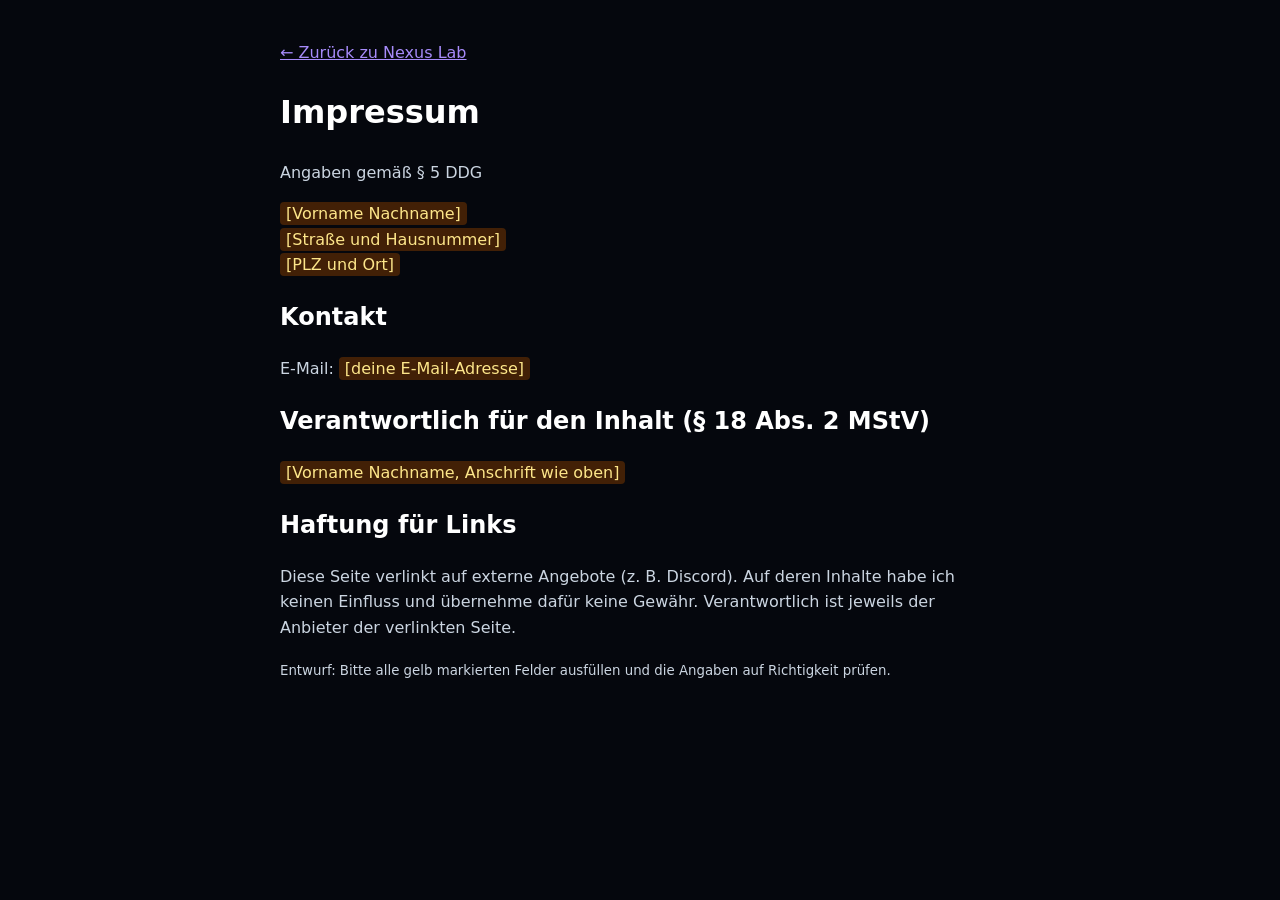
==== nexus-lab-arcade-games/impressum.html @ a98899d6 "Nexus LAb name correction" ====
<!DOCTYPE html>
<html lang="de"><head><meta charset="utf-8"><meta name="viewport" content="width=device-width, initial-scale=1">
<title>Impressum – Nexus Lab</title><meta name="robots" content="noindex">
<style>body{background:#05070d;color:#cbd5e1;font:16px/1.6 system-ui,sans-serif;max-width:720px;margin:0 auto;padding:24px}h1,h2{color:#fff}a{color:#a78bfa}.todo{background:#422006;color:#fde68a;padding:2px 6px;border-radius:4px}</style></head>
<body><p><a href="index.html">← Zurück zu Nexus Lab</a></p><h1>Impressum</h1>
<p>Angaben gemäß § 5 DDG</p>
<p><span class="todo">[Vorname Nachname]</span><br><span class="todo">[Straße und Hausnummer]</span><br><span class="todo">[PLZ und Ort]</span></p>
<h2>Kontakt</h2>
<p>E-Mail: <span class="todo">[deine E-Mail-Adresse]</span></p>
<h2>Verantwortlich für den Inhalt (§ 18 Abs. 2 MStV)</h2>
<p><span class="todo">[Vorname Nachname, Anschrift wie oben]</span></p>
<h2>Haftung für Links</h2>
<p>Diese Seite verlinkt auf externe Angebote (z. B. Discord). Auf deren Inhalte habe ich keinen Einfluss und übernehme dafür keine Gewähr. Verantwortlich ist jeweils der Anbieter der verlinkten Seite.</p>
<p><small>Entwurf: Bitte alle gelb markierten Felder ausfüllen und die Angaben auf Richtigkeit prüfen.</small></p></body></html>
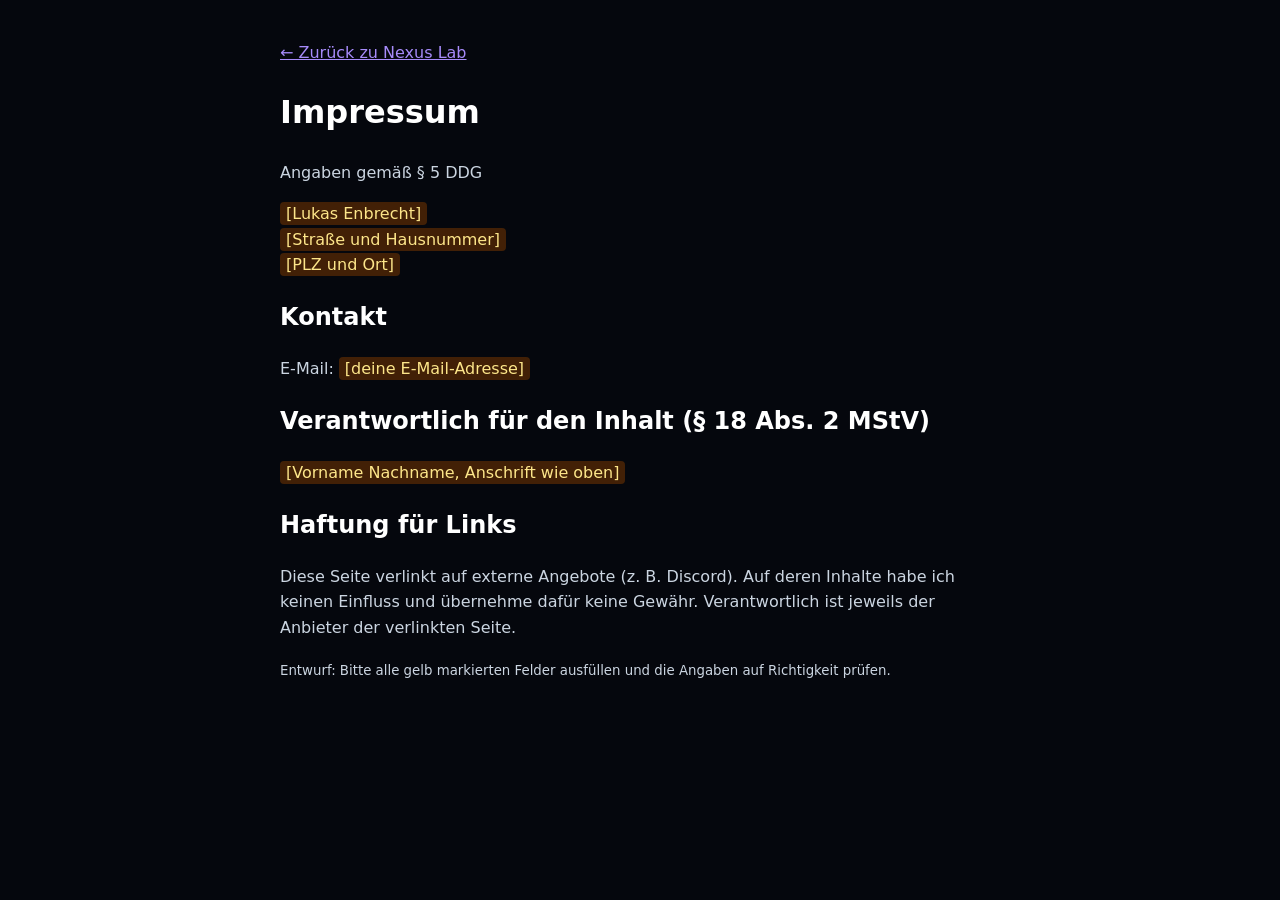
==== commit 7d890e06: "Update impressum.html" ====
--- a/nexus-lab-arcade-games/impressum.html
+++ b/nexus-lab-arcade-games/impressum.html
@@ -4,11 +4,11 @@
 <style>body{background:#05070d;color:#cbd5e1;font:16px/1.6 system-ui,sans-serif;max-width:720px;margin:0 auto;padding:24px}h1,h2{color:#fff}a{color:#a78bfa}.todo{background:#422006;color:#fde68a;padding:2px 6px;border-radius:4px}</style></head>
 <body><p><a href="index.html">← Zurück zu Nexus Lab</a></p><h1>Impressum</h1>
 <p>Angaben gemäß § 5 DDG</p>
-<p><span class="todo">[Vorname Nachname]</span><br><span class="todo">[Straße und Hausnummer]</span><br><span class="todo">[PLZ und Ort]</span></p>
+<p><span class="todo">[Lukas Enbrecht]</span><br><span class="todo">[Straße und Hausnummer]</span><br><span class="todo">[PLZ und Ort]</span></p>
 <h2>Kontakt</h2>
 <p>E-Mail: <span class="todo">[deine E-Mail-Adresse]</span></p>
 <h2>Verantwortlich für den Inhalt (§ 18 Abs. 2 MStV)</h2>
 <p><span class="todo">[Vorname Nachname, Anschrift wie oben]</span></p>
 <h2>Haftung für Links</h2>
 <p>Diese Seite verlinkt auf externe Angebote (z. B. Discord). Auf deren Inhalte habe ich keinen Einfluss und übernehme dafür keine Gewähr. Verantwortlich ist jeweils der Anbieter der verlinkten Seite.</p>
-<p><small>Entwurf: Bitte alle gelb markierten Felder ausfüllen und die Angaben auf Richtigkeit prüfen.</small></p></body></html>+<p><small>Entwurf: Bitte alle gelb markierten Felder ausfüllen und die Angaben auf Richtigkeit prüfen.</small></p></body></html>
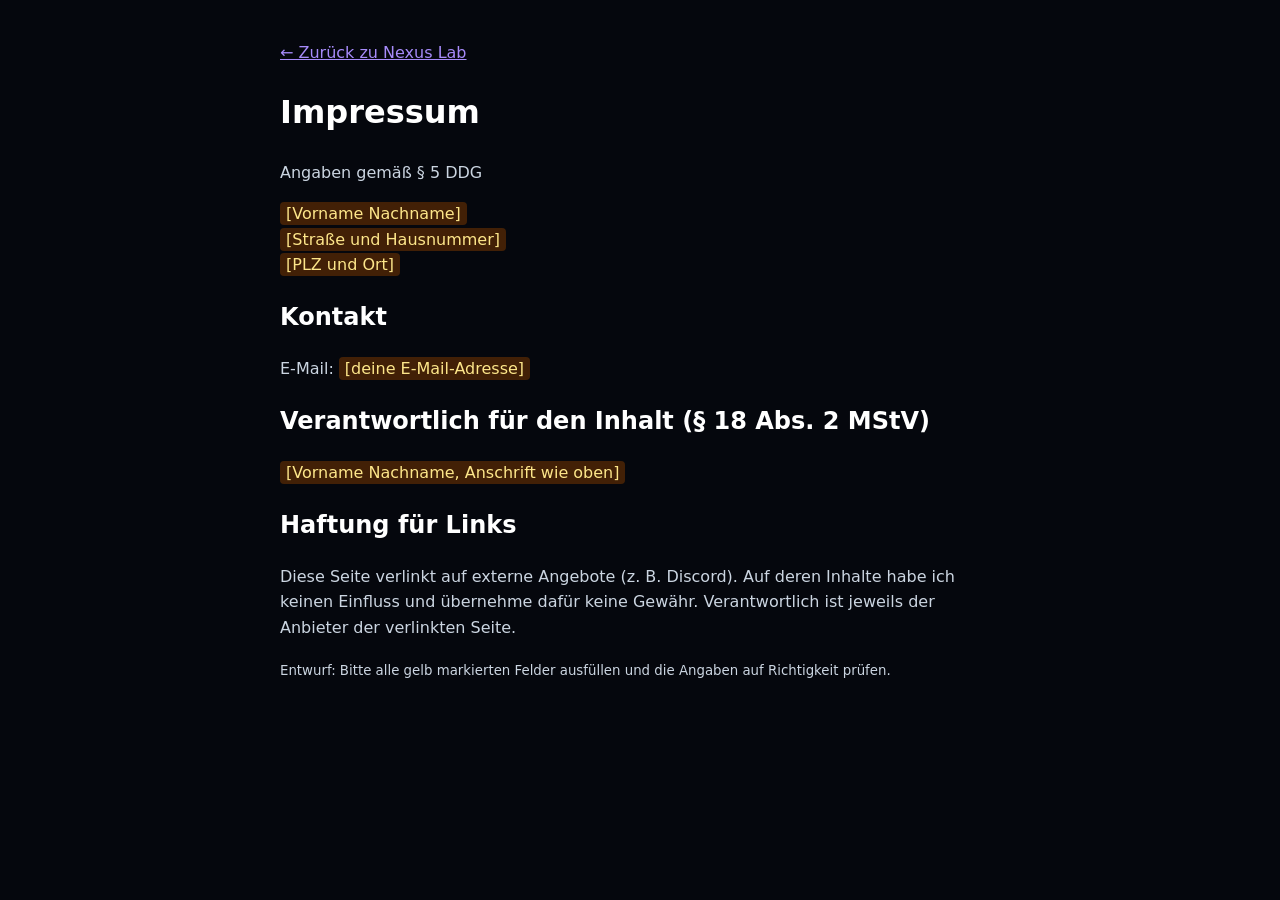
==== commit 9e102aca: "Update impressum.html" ====
--- a/nexus-lab-arcade-games/impressum.html
+++ b/nexus-lab-arcade-games/impressum.html
@@ -4,7 +4,7 @@
 <style>body{background:#05070d;color:#cbd5e1;font:16px/1.6 system-ui,sans-serif;max-width:720px;margin:0 auto;padding:24px}h1,h2{color:#fff}a{color:#a78bfa}.todo{background:#422006;color:#fde68a;padding:2px 6px;border-radius:4px}</style></head>
 <body><p><a href="index.html">← Zurück zu Nexus Lab</a></p><h1>Impressum</h1>
 <p>Angaben gemäß § 5 DDG</p>
-<p><span class="todo">[Lukas Enbrecht]</span><br><span class="todo">[Straße und Hausnummer]</span><br><span class="todo">[PLZ und Ort]</span></p>
+<p><span class="todo">[Vorname Nachname]</span><br><span class="todo">[Straße und Hausnummer]</span><br><span class="todo">[PLZ und Ort]</span></p>
 <h2>Kontakt</h2>
 <p>E-Mail: <span class="todo">[deine E-Mail-Adresse]</span></p>
 <h2>Verantwortlich für den Inhalt (§ 18 Abs. 2 MStV)</h2>
